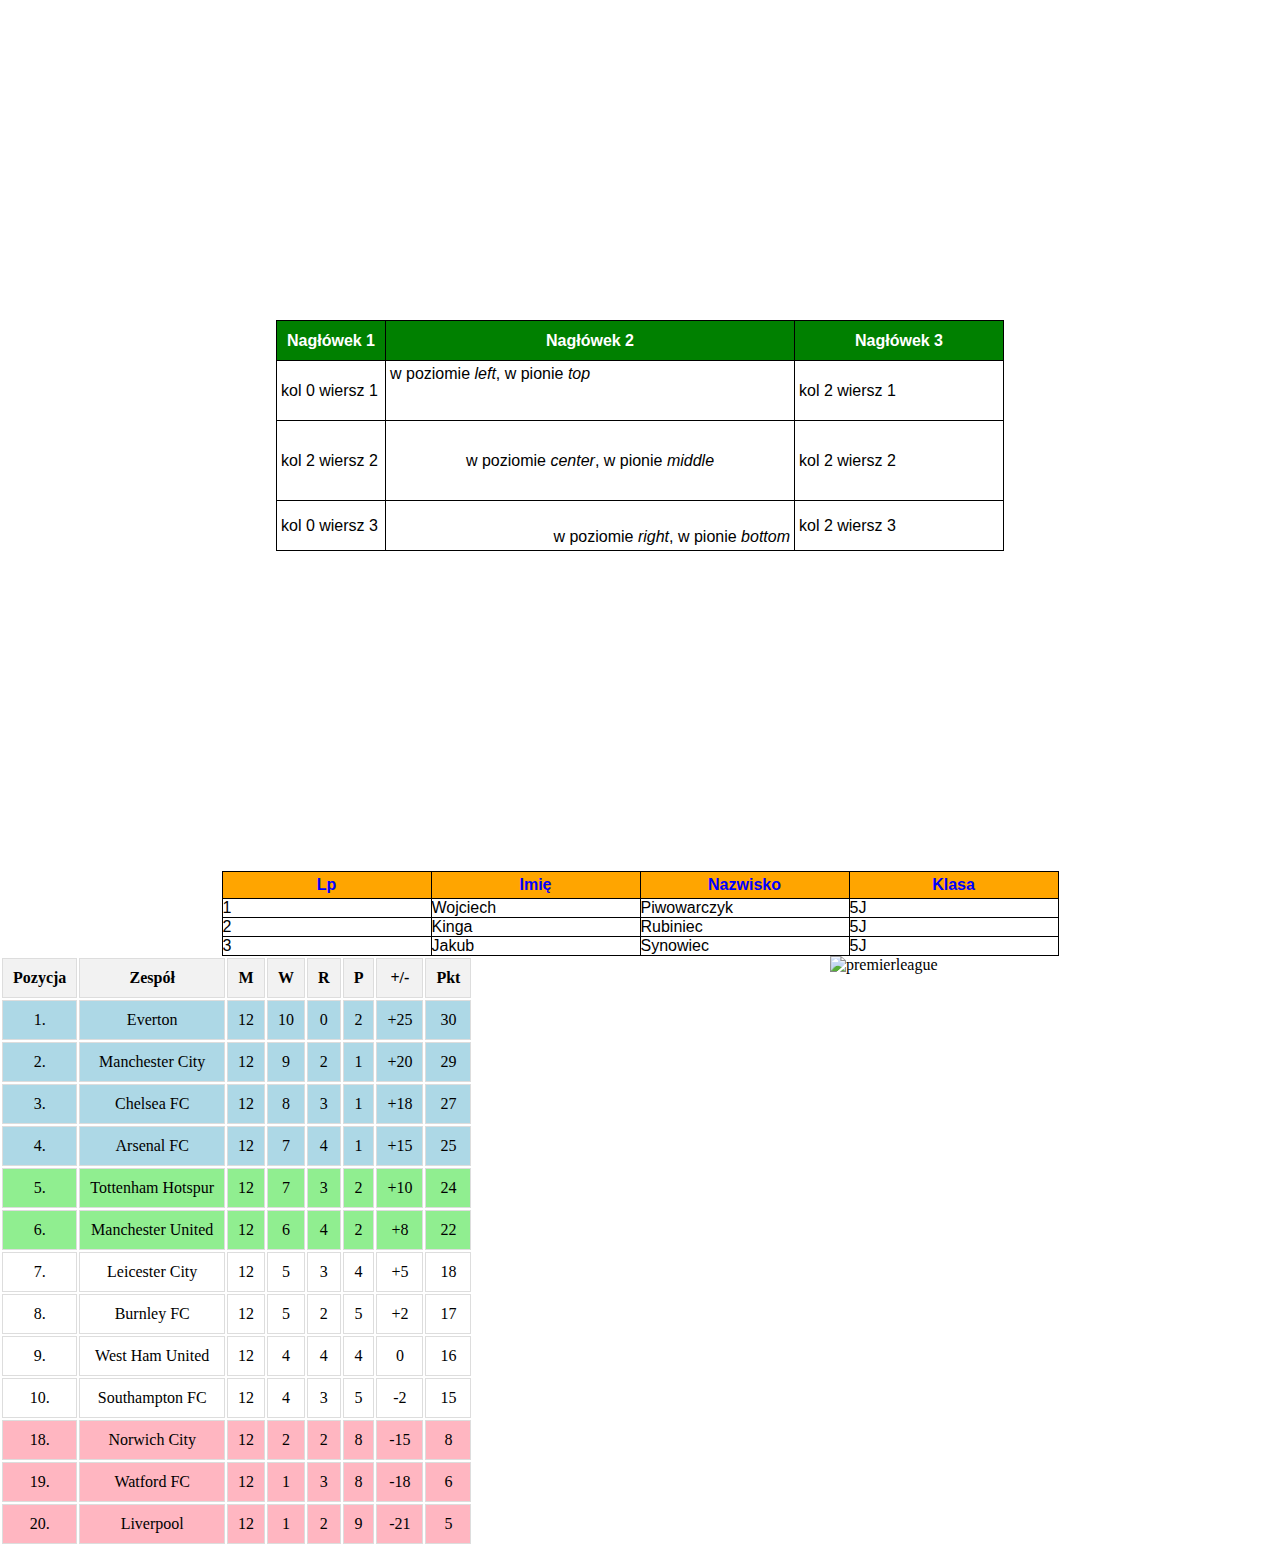
==== index.html @ 5396c4ea "Update and rename tabelki.html to index.html" ====
<!DOCTYPE html>
<html lang="pl">
  <head>
    <meta charset="UTF-8" />
    <meta name="viewport" content="width=device-width, initial-scale=1.0" />
    <meta name="author" content="Wojciech Piwowarczyk &copy;" />
    <link rel="stylesheet" href="styl.css" type="text/css" />
    <title>WojciechP</title>
  </head>
  <body>
    <main>
      <table>
        <thead>
          <tr style="height: 40px">
            <th style="width: 100px">Nagłówek 1</th>
            <th style="width: 400px">Nagłówek 2</th>
            <th style="width: 200px">Nagłówek 3</th>
          </tr>
        </thead>
        <tbody>
          <tr style="height: 60px">
            <td>kol 0 wiersz 1</td>
            <td class="pierwsze">
              w poziomie <em>left</em>, w pionie <em>top</em>
            </td>
            <td>kol 2 wiersz 1</td>
          </tr>
          <tr style="height: 80px">
            <td>kol 2 wiersz 2</td>
            <td class="drugie">
              w poziomie <em>center</em>, w pionie <em>middle</em>
            </td>
            <td>kol 2 wiersz 2</td>
          </tr>
          <tr style="height: 50px">
            <td>kol 0 wiersz 3</td>
            <td class="trzecie">
              w poziomie <em>right</em>, w pionie <em>bottom</em>
            </td>
            <td>kol 2 wiersz 3</td>
          </tr>
        </tbody>
      </table>
    </main>
    <aside>
      <table>
        <thead>
          <tr>
            <th width="200px">Lp</th>
            <th width="200px">Imię</th>
            <th width="200px">Nazwisko</th>
            <th width="200px">Klasa</th>
          </tr>
        </thead>
        <tbody>
          <tr>
            <td>1</td>
            <td>Wojciech</td>
            <td>Piwowarczyk</td>
            <td>5J</td>
          </tr>
          <tr>
            <td>2</td>
            <td>Kinga</td>
            <td>Rubiniec</td>
            <td>5J</td>
          </tr>
          <tr>
            <td>3</td>
            <td>Jakub</td>
            <td>Synowiec</td>
            <td>5J</td>
          </tr>          
        </tbody>
      </table>
    </aside>
    <img src="tabelee.png" alt="premierleague" width="450px" height="450px" />
    <table class="league-table">
        <thead>
        <tr>
        <th>Pozycja</th><th>Zespół</th><th>M</th><th>W</th><th>R</th><th>P</th><th>+/-</th><th>Pkt</th>
        </tr>
        </thead>
        <tbody>
        <tr class="champions-league">
        <td>1.</td><td>Everton</td><td>12</td><td>10</td><td>0</td><td>2</td><td>+25</td><td>30</td>
        </tr>
        <tr class="champions-league">
        <td>2.</td><td>Manchester City</td><td>12</td><td>9</td><td>2</td><td>1</td><td>+20</td><td>29</td>
        </tr>
        <tr class="champions-league">
        <td>3.</td><td>Chelsea FC</td><td>12</td><td>8</td><td>3</td><td>1</td><td>+18</td><td>27</td>
        </tr>
        <tr class="champions-league">
        <td>4.</td><td>Arsenal FC</td><td>12</td><td>7</td><td>4</td><td>1</td><td>+15</td><td>25</td>
        </tr>
        <tr class="europa-league">
        <td>5.</td><td>Tottenham Hotspur</td><td>12</td><td>7</td><td>3</td><td>2</td><td>+10</td><td>24</td>
        </tr>
        <tr class="europa-league">
        <td>6.</td><td>Manchester United</td><td>12</td><td>6</td><td>4</td><td>2</td><td>+8</td><td>22</td>
        </tr>
        <tr>
        <td>7.</td><td>Leicester City</td><td>12</td><td>5</td><td>3</td><td>4</td><td>+5</td><td>18</td>
        </tr>
        <tr>
        <td>8.</td><td>Burnley FC</td><td>12</td><td>5</td><td>2</td><td>5</td><td>+2</td><td>17</td>
        </tr>
        <tr>
        <td>9.</td><td>West Ham United</td><td>12</td><td>4</td><td>4</td><td>4</td><td>0</td><td>16</td>
        </tr>
        <tr>
        <td>10.</td><td>Southampton FC</td><td>12</td><td>4</td><td>3</td><td>5</td><td>-2</td><td>15</td>
        </tr>
        <tr class="relegation">
        <td>18.</td><td>Norwich City</td><td>12</td><td>2</td><td>2</td><td>8</td><td>-15</td><td>8</td>
        </tr>
        <tr class="relegation">
        <td>19.</td><td>Watford FC</td><td>12</td><td>1</td><td>3</td><td>8</td><td>-18</td><td>6</td>
        </tr>
        <tr class="relegation">
        <td>20.</td><td>Liverpool</td><td>12</td><td>1</td><td>2</td><td>9</td><td>-21</td><td>5</td>
        </tr>
        </tbody>
        </table>
        </body>
        </html>
---- styl.css ----
* {
    margin: 0px;
    padding: 0px;
  }
  
  body {
    position: relative;
  }
  
  main table {
    border: 1px solid black;
    margin-left: auto;
    margin-right: auto;
    margin-top: 20em;
    font-family: Arial, sans-sherif;
    font-size: 16px;
    border-collapse: collapse;
  }
  
  main td,
  th {
    padding: 4px;
    border: 1px solid black;
  }
  
  main th {
    color: white;
    background-color: green;
  }
  
  main .pierwsze {
    text-align: left;
    vertical-align: top;
  }
  
  main .drugie {
    text-align: center;
    vertical-align: middle;
  }
  
  main .trzecie {
    text-align: right;
    vertical-align: bottom;
  }
  
  aside table {
    border: 1px solid black;
    margin-left: auto;
    margin-right: auto;
    margin-top: 20em;
    font-family: Arial, sans-sherif;
    font-size: 16px;
    border-collapse: collapse;
  }
  
  aside thead {
    color: blue;
    text-align: center;
    vertical-align: middle;
    background-color: orange;
  }
  
  aside th,
  td {
    border: 1px solid black;
  }
}
.league-table {
    width: 100%;
    border-collapse: collapse;
}
.league-table th,
.league-table td {
    padding: 10px;
    border: 1px solid #ddd;
    text-align: center;
}
.league-table th {
    background-color: #f2f2f2;
}
.champions-league { background-color: #ADD8E6; }
.europa-league { background-color: #90EE90; }
.relegation { background-color: #FFB6C1; }
img{
  float: right;
}
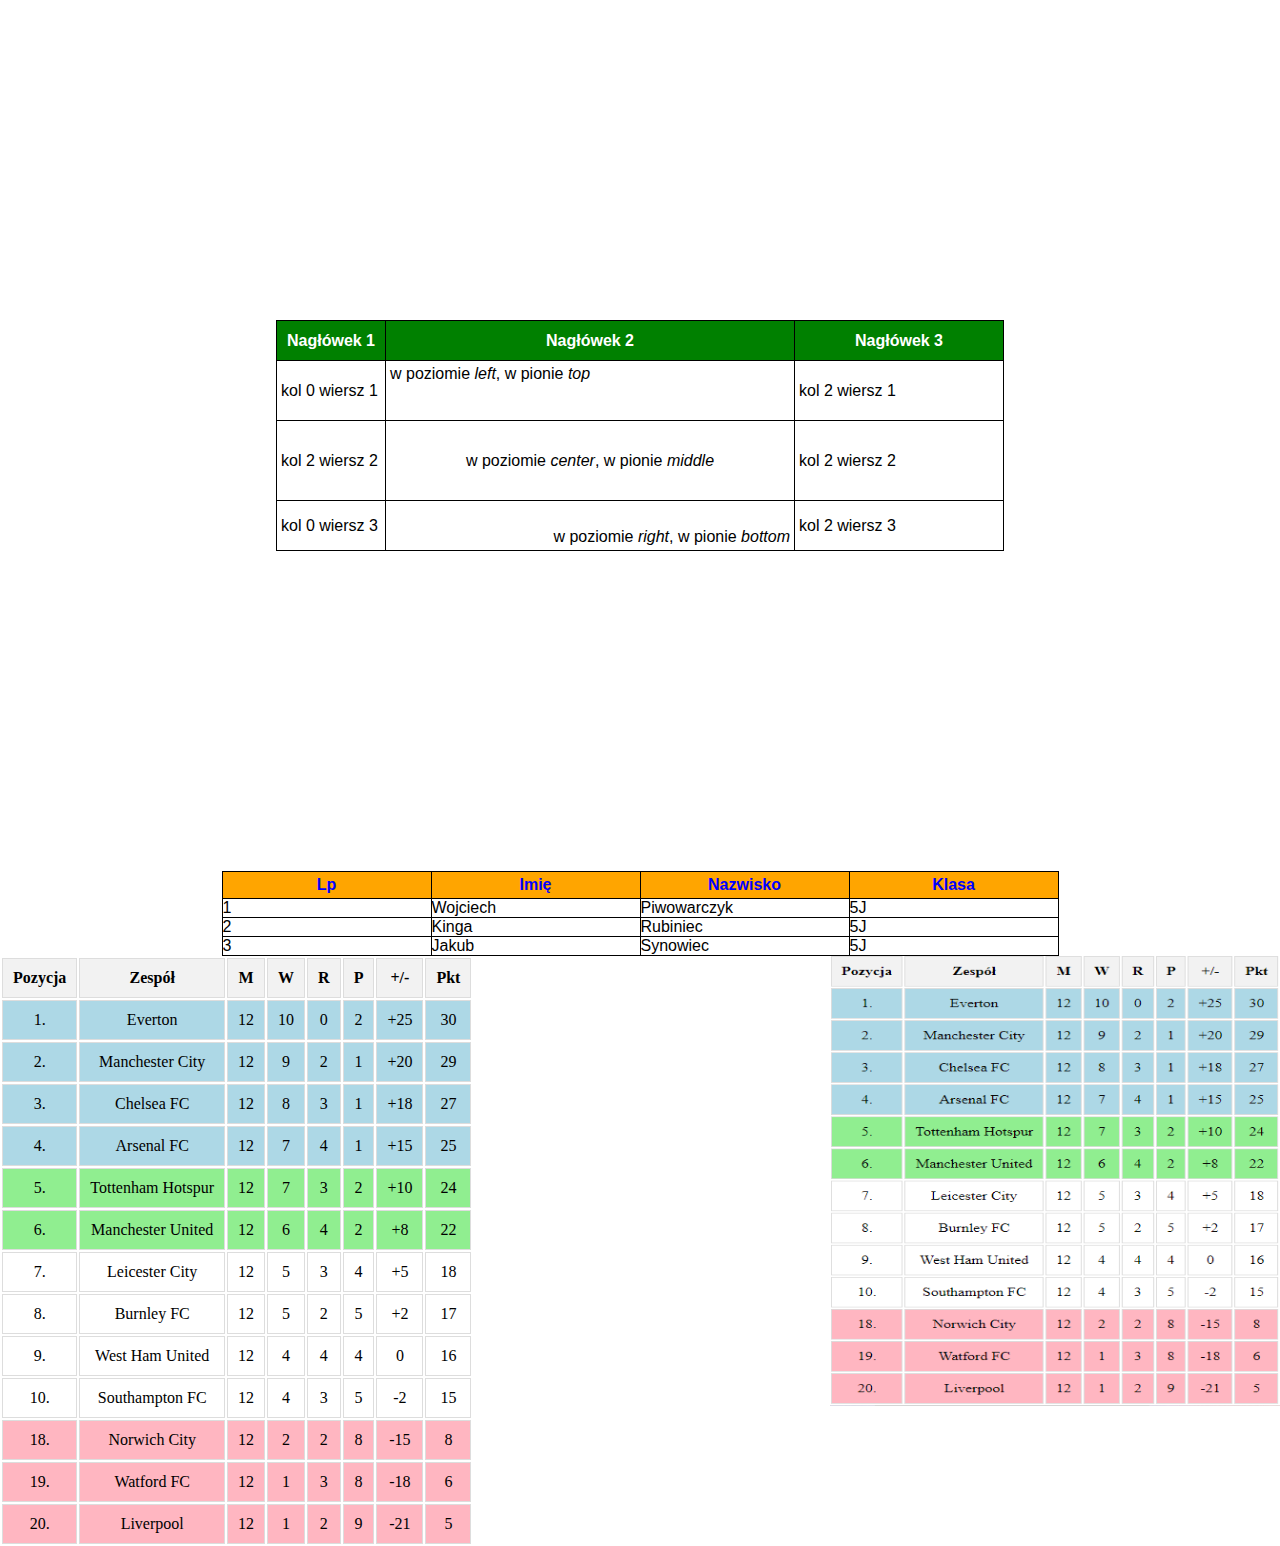
==== commit 1a2ae2e8: "Update index.html" ====
--- a/index.html
+++ b/index.html
@@ -75,7 +75,7 @@
         </tbody>
       </table>
     </aside>
-    <img src="tabelee.png" alt="premierleague" width="450px" height="450px" />
+    <img src="tabelee.PNG" alt="premierleague" width="450px" height="450px" />
     <table class="league-table">
         <thead>
         <tr>
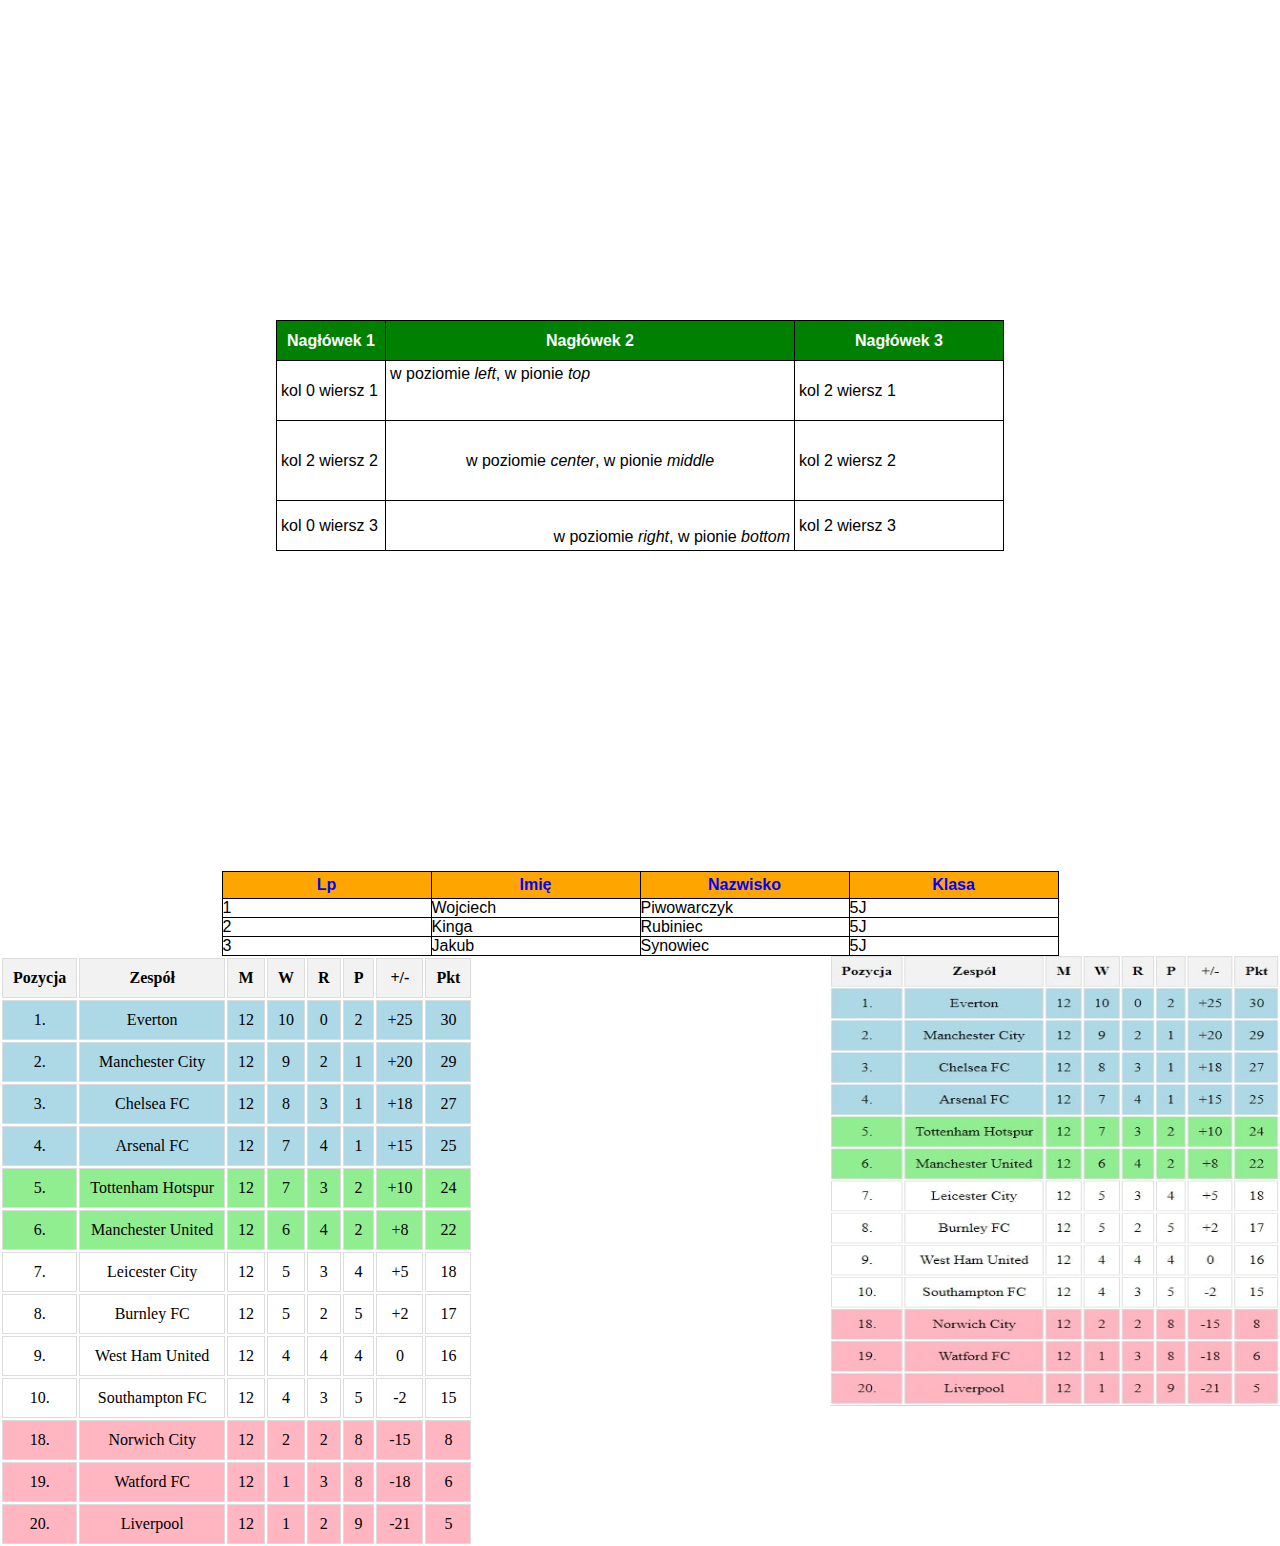
==== commit b6f074b3: "Update index.html" ====
--- a/index.html
+++ b/index.html
@@ -75,7 +75,7 @@
         </tbody>
       </table>
     </aside>
-    <img src="tabelee.PNG" alt="premierleague" width="450px" height="450px" />
+    <img src="tabelee.jpg" alt="tabelee" width="450px" height="450px" />
     <table class="league-table">
         <thead>
         <tr>
